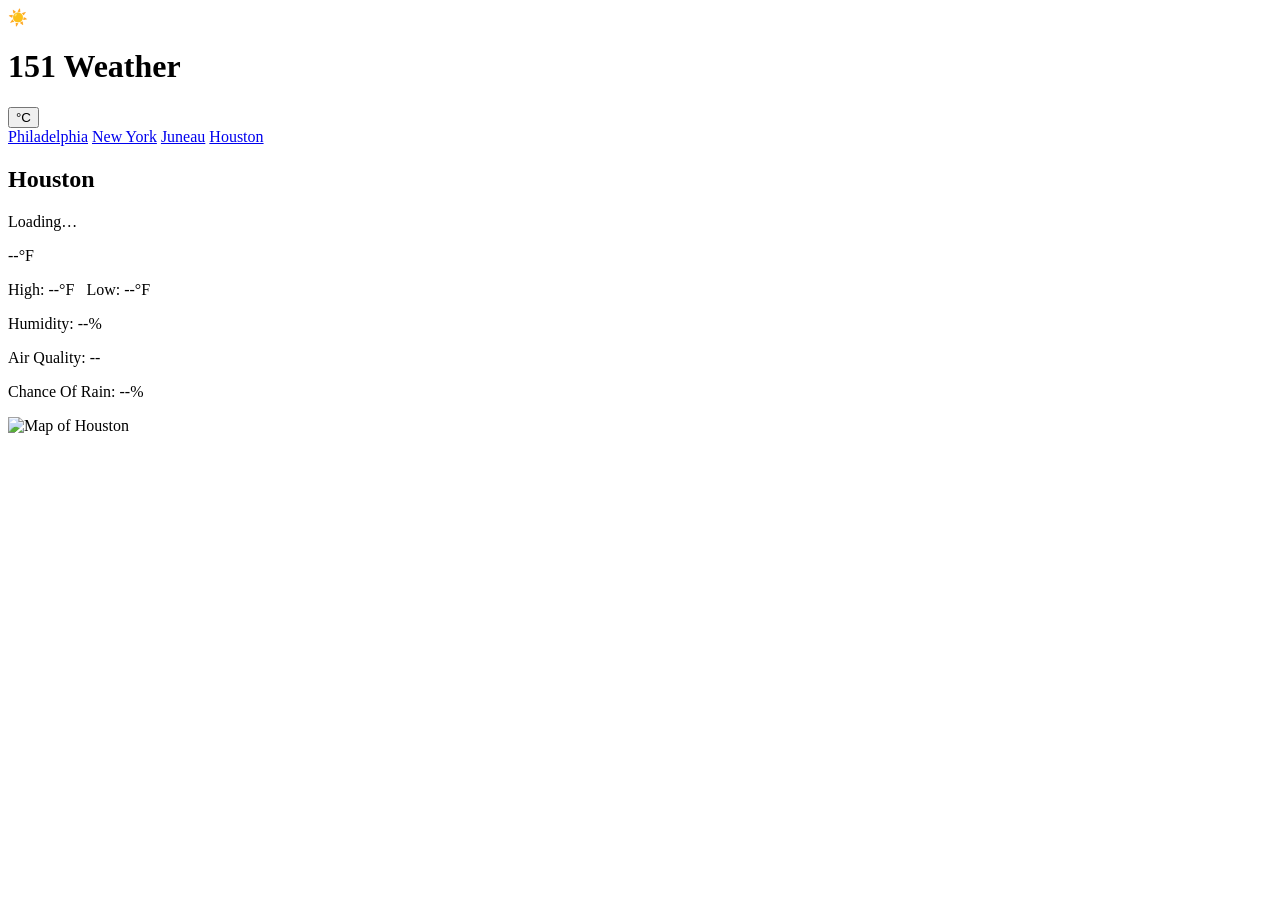
==== page/houston.html @ 08a6330d "Add files via upload" ====
<!DOCTYPE html>
<!-- saved from url=(0051)file:///C:/Users/zuham/Downloads/houston%20(1).html -->
<html lang="en-US"><head><meta http-equiv="Content-Type" content="text/html; charset=UTF-8">
        
        <meta name="viewport" content="width=device-width, initial-scale=1.0">
        <title>Houston — 151 Weather</title>
        <!--External stylesheets for layout and color themes-->
        <link rel="stylesheet" href="file:///C:/Users/zuham/css/styles.css">
        <link rel="stylesheet" href="file:///C:/Users/zuham/css/theme.css">
    </head>
    <body>
        <!-- theme-houston applies the Houston color palette
             data-city tells weather.js which coordinates to use for the API fetch -->
        <div class="weather-app theme-houston" data-city="houston">
            <!-- Site header: displays the app logo, title, and the Fahrenheit/Celsius toggle button -->
            <header class="app-header">
                <span class="header-icon">☀️</span>
                <h1 class="app-title">151 Weather</h1>
                <!-- Toggle button to switch display between Fahrenheit and Celsius.-->
                <button class="unit-toggle" id="unit-toggle">°C</button>
            </header>
            <!-- Links to all three city pages, highlights tab of current page. -->
            <nav class="page-nav">
                <a class="page-btn" href="file:///C:/Users/zuham/Downloads/philadelphia.html">Philadelphia</a>
                <a class="page-btn" href="file:///C:/Users/zuham/Downloads/new-york.html">New York</a>
                <a class="page-btn" href="file:///C:/Users/zuham/Downloads/juneau.html">Juneau</a>
                <a class="page-btn active" href="file:///C:/Users/zuham/Downloads/houston.html">Houston</a>
            </nav>
            <section class="page">
                <div class="weather-card">
                    <h2 class="city-name">Houston</h2>
                    <!-- Placeholders before data is fetched from API, replaced with data from API -->
                    <section class="current-weather">
                        <p class="condition" id="condition">Loading…</p>
                        <p class="temperature" id="temperature">--°F</p>
                        <p class="temp-range" id="temp-range">
                            High: --°F &nbsp; Low: --°F
                        </p>
                    </section>
                    <!--Other weather conditions fetched from API-->
                    <section class="weather-details">
                        <p class="detail-item">
                            <span class="detail-label">Humidity:</span>
                            <span class="detail-value" id="humidity">--%</span>
                        </p>
                        <p class="detail-item">
                            <span class="detail-label">Air Quality:</span>
                            <span class="detail-value" id="air-quality">--</span>
                        </p>
                        <p class="detail-item">
                            <span class="detail-label">Chance Of Rain:</span>
                            <span class="detail-value" id="rain-chance">--%</span>
                        </p>
                    </section>
                    <!-- Image of map of Houston-->
                    <div>
                        <img class="city-map" id="city-map" src="file:///C:/Users/zuham/img/Houston-map.png" alt="Map of Houston">
                    </div>
                </div>
            </section>
        </div>
        <!-- External JS for API, toggle button, unit conversion, etc. -->
        <script src="file:///C:/Users/zuham/js/weather.js"></script>
    

</body></html>
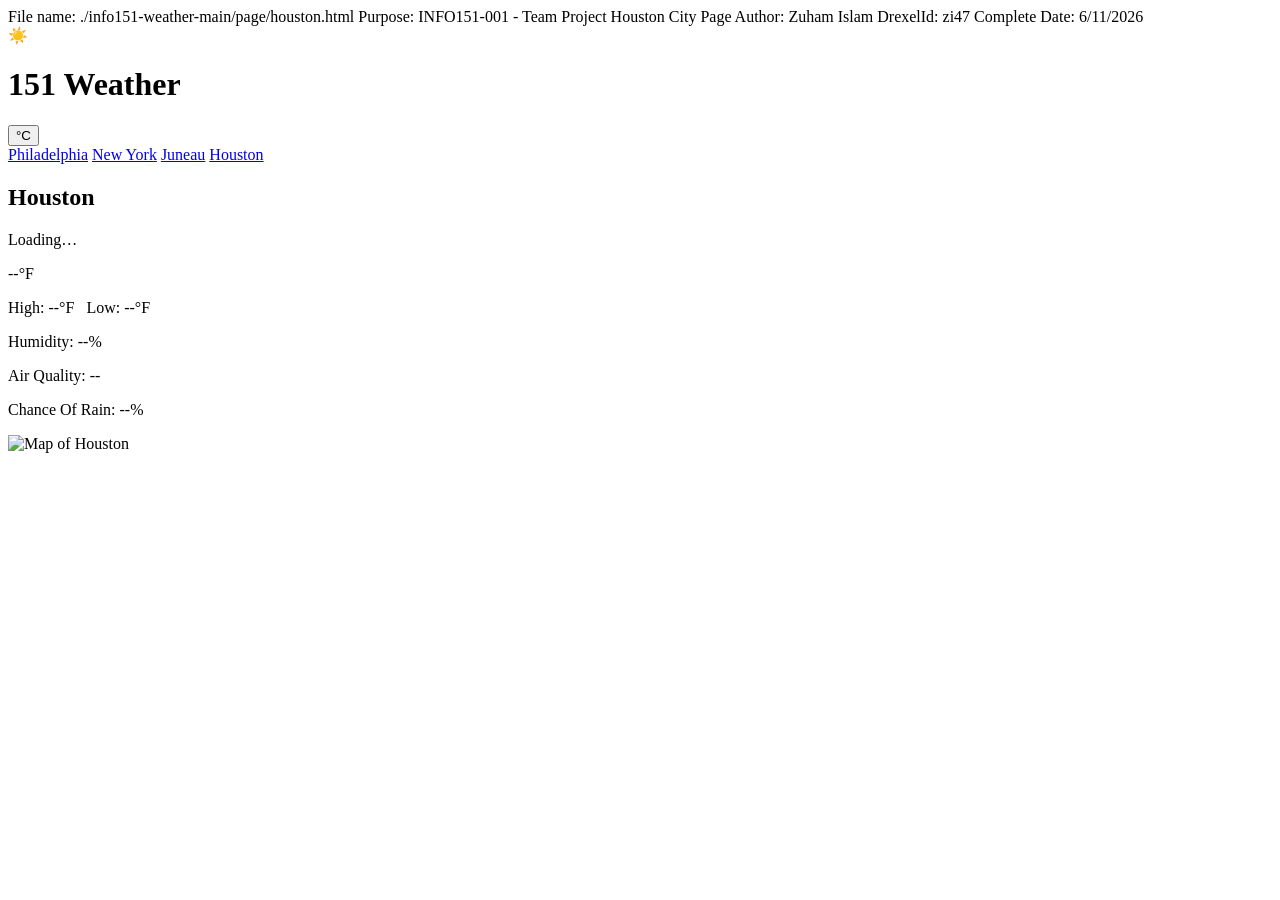
==== commit 2b2c9381: "Add files via upload" ====
--- a/page/houston.html
+++ b/page/houston.html
@@ -1,3 +1,8 @@
+File name: ./info151-weather-main/page/houston.html
+Purpose: INFO151-001 - Team Project Houston City Page
+Author: Zuham Islam
+DrexelId: zi47
+Complete Date: 6/11/2026
 <!DOCTYPE html>
 <!-- saved from url=(0051)file:///C:/Users/zuham/Downloads/houston%20(1).html -->
 <html lang="en-US"><head><meta http-equiv="Content-Type" content="text/html; charset=UTF-8">
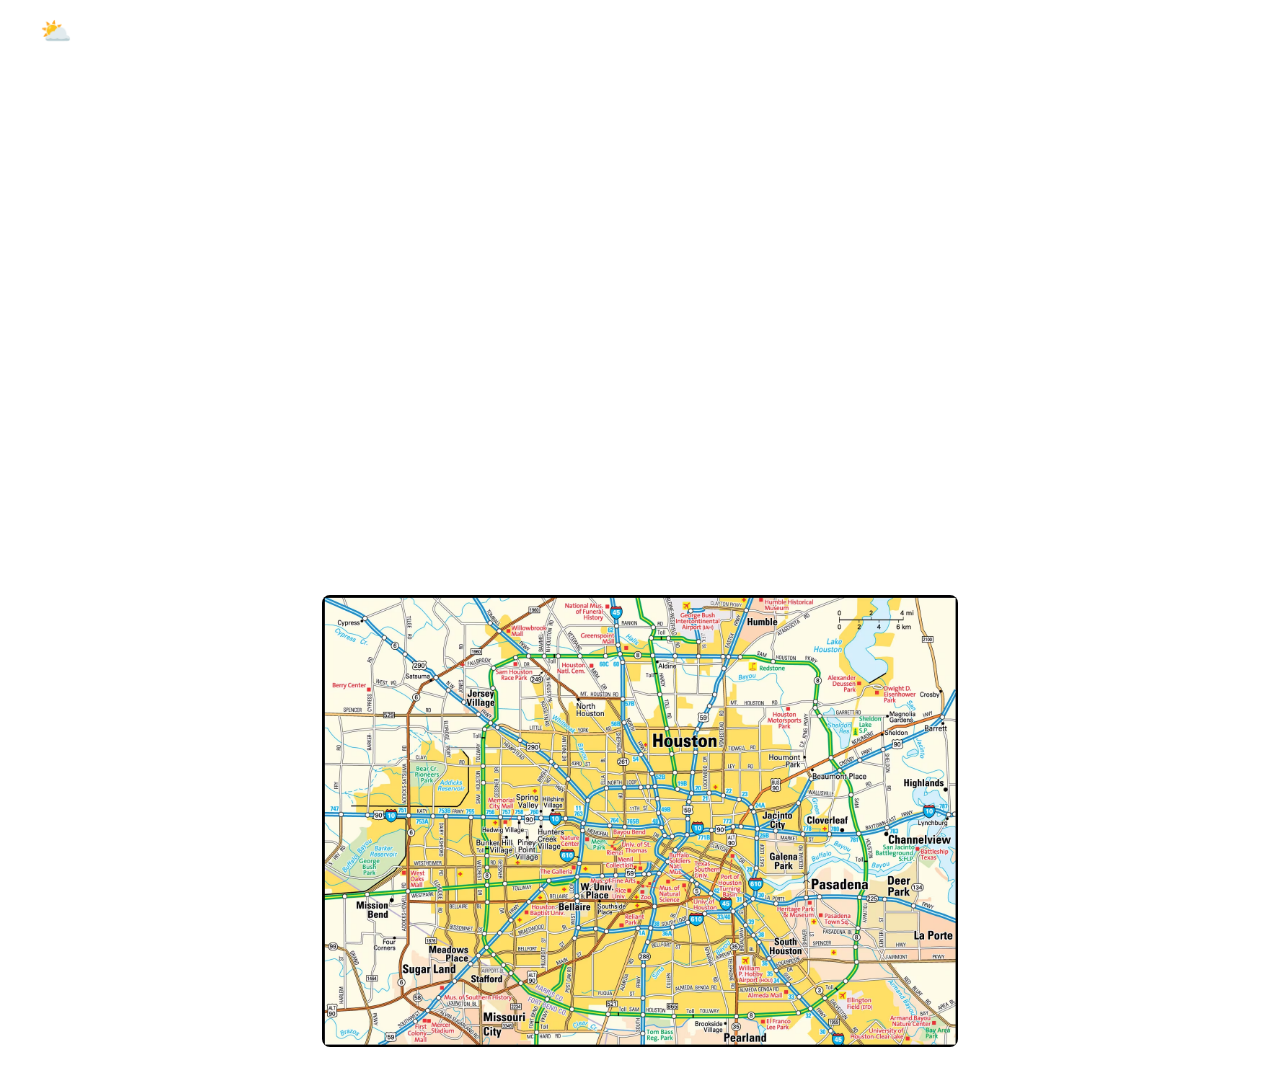
==== commit 57984fbb: "Add files via upload" ====
--- a/page/houston.html
+++ b/page/houston.html
@@ -1,17 +1,21 @@
+<!DOCTYPE html>
+<!--
+=============
 File name: ./info151-weather-main/page/houston.html
 Purpose: INFO151-001 - Team Project Houston City Page
 Author: Zuham Islam
 DrexelId: zi47
 Complete Date: 6/11/2026
-<!DOCTYPE html>
-<!-- saved from url=(0051)file:///C:/Users/zuham/Downloads/houston%20(1).html -->
-<html lang="en-US"><head><meta http-equiv="Content-Type" content="text/html; charset=UTF-8">
-        
-        <meta name="viewport" content="width=device-width, initial-scale=1.0">
+=============
+-->
+<html lang="en-US">
+    <head>
+        <meta charset="UTF-8" />
+        <meta name="viewport" content="width=device-width, initial-scale=1.0" />
         <title>Houston — 151 Weather</title>
         <!--External stylesheets for layout and color themes-->
-        <link rel="stylesheet" href="file:///C:/Users/zuham/css/styles.css">
-        <link rel="stylesheet" href="file:///C:/Users/zuham/css/theme.css">
+        <link rel="stylesheet" href="../css/styles.css" />
+        <link rel="stylesheet" href="../css/theme.css" />
     </head>
     <body>
         <!-- theme-houston applies the Houston color palette
@@ -19,17 +23,17 @@
         <div class="weather-app theme-houston" data-city="houston">
             <!-- Site header: displays the app logo, title, and the Fahrenheit/Celsius toggle button -->
             <header class="app-header">
-                <span class="header-icon">☀️</span>
+                <span class="header-icon">⛅</span>
                 <h1 class="app-title">151 Weather</h1>
                 <!-- Toggle button to switch display between Fahrenheit and Celsius.-->
                 <button class="unit-toggle" id="unit-toggle">°C</button>
             </header>
-            <!-- Links to all three city pages, highlights tab of current page. -->
+            <!-- Links to all four city pages, highlights tab of current page. -->
             <nav class="page-nav">
-                <a class="page-btn" href="file:///C:/Users/zuham/Downloads/philadelphia.html">Philadelphia</a>
-                <a class="page-btn" href="file:///C:/Users/zuham/Downloads/new-york.html">New York</a>
-                <a class="page-btn" href="file:///C:/Users/zuham/Downloads/juneau.html">Juneau</a>
-                <a class="page-btn active" href="file:///C:/Users/zuham/Downloads/houston.html">Houston</a>
+                <a class="page-btn" href="philadelphia.html">Philadelphia</a>
+                <a class="page-btn" href="new-york.html">New York</a>
+                <a class="page-btn" href="juneau.html">Juneau</a>
+                <a class="page-btn active" href="houston.html">Houston</a>
             </nav>
             <section class="page">
                 <div class="weather-card">
@@ -50,22 +54,30 @@
                         </p>
                         <p class="detail-item">
                             <span class="detail-label">Air Quality:</span>
-                            <span class="detail-value" id="air-quality">--</span>
+                            <span class="detail-value" id="air-quality"
+                                >--</span
+                            >
                         </p>
                         <p class="detail-item">
                             <span class="detail-label">Chance Of Rain:</span>
-                            <span class="detail-value" id="rain-chance">--%</span>
+                            <span class="detail-value" id="rain-chance"
+                                >--%</span
+                            >
                         </p>
                     </section>
                     <!-- Image of map of Houston-->
                     <div>
-                        <img class="city-map" id="city-map" src="file:///C:/Users/zuham/img/Houston-map.png" alt="Map of Houston">
+                        <img
+                            class="city-map"
+                            id="city-map"
+                            src="../img/Houston-map.png"
+                            alt="Map of Houston"
+                        />
                     </div>
                 </div>
             </section>
         </div>
         <!-- External JS for API, toggle button, unit conversion, etc. -->
-        <script src="file:///C:/Users/zuham/js/weather.js"></script>
-    
-
-</body></html>+        <script src="../js/weather.js"></script>
+    </body>
+</html>
--- a/css/styles.css
+++ b/css/styles.css
@@ -0,0 +1,236 @@
+/* 
+File: css/styles.css
+Author: Mike Lee
+Description: Main stylesheet for the Weather App. Defines the overall look and feel, including layout, typography, and color scheme. Uses CSS variables for easy theming and maintenance.
+Date: 2026-11-26
+*/
+
+/* ================================================
+   RESET & BASE
+   ================================================ */
+*,
+*::before,
+*::after {
+    box-sizing: border-box;
+    margin: 0;
+    padding: 0;
+}
+
+body {
+    font-family: -apple-system, BlinkMacSystemFont, "Segoe UI", sans-serif;
+}
+
+/* ================================================
+   APP SHELL  —  fills the full browser window
+   ================================================ */
+.weather-app {
+    width: 100%;
+    min-height: 100vh;
+    display: flex;
+    flex-direction: column;
+    color: var(--color-text);
+    background-color: var(--color-bg);
+}
+
+/* ================================================
+   HEADER
+   ================================================ */
+.app-header {
+    display: flex;
+    align-items: center;
+    justify-content: center;
+    gap: 12px;
+    padding: 16px 40px;
+    background-color: var(--color-header);
+    transition: background-color 0.35s ease;
+}
+
+.welcome-message {
+    padding: 20px;
+    font-size: 2.2rem;
+    font-weight: 1000;
+    text-align: center;
+    opacity: 0.75;
+}
+
+.header-icon {
+    font-size: 1.6rem;
+}
+
+.app-title {
+    font-size: 1.5rem;
+    font-weight: 700;
+    letter-spacing: 0.5px;
+    color: var(--color-accent);
+    transition: color 0.35s ease;
+}
+
+/* ================================================
+   PAGE NAVIGATION TAB BAR
+   ================================================ */
+.page-nav {
+    display: flex;
+    justify-content: center;
+    gap: 4px;
+    padding: 12px 0;
+    background-color: var(--color-header);
+    border-top: 1px solid rgba(255, 255, 255, 0.08);
+    transition: background-color 0.35s ease;
+}
+
+.page-btn {
+    background: none;
+    border: none;
+    border-bottom: 3px solid transparent;
+    color: var(--color-text);
+    font-size: 0.95rem;
+    font-weight: 600;
+    letter-spacing: 0.4px;
+    padding: 6px 20px;
+    cursor: pointer;
+    opacity: 0.55;
+    text-decoration: none;
+    display: inline-block;
+    transition:
+        opacity 0.2s,
+        border-color 0.2s;
+}
+
+.page-btn:hover {
+    opacity: 0.85;
+}
+
+.page-btn.active {
+    opacity: 1;
+    border-bottom-color: var(--color-accent);
+}
+
+/* ================================================
+   PAGE SECTIONS  —  show/hide
+   ================================================ */
+.page {
+    flex: 1;
+}
+
+.hidden {
+    display: none;
+}
+
+/* ================================================
+   WEATHER PAGE  —  centered content column
+   ================================================ */
+.weather-card {
+    max-width: 700px;
+    margin: 0 auto;
+    padding: 40px 32px;
+    display: flex;
+    flex-direction: column;
+    gap: 28px;
+}
+
+/* ================================================
+   CITY NAME HEADING
+   ================================================ */
+.city-name {
+    font-size: 3.5rem;
+    font-weight: 900;
+    font-style: italic;
+    text-align: center;
+}
+
+/* ================================================
+   CURRENT WEATHER
+   ================================================ */
+.current-weather {
+    text-align: center;
+}
+
+.condition {
+    font-size: 2rem;
+    font-weight: 700;
+    margin-bottom: 6px;
+}
+
+.temperature {
+    font-size: 7rem;
+    font-weight: 900;
+    line-height: 1;
+    margin-bottom: 12px;
+}
+
+.temp-range {
+    font-size: 1rem;
+    font-style: italic;
+    text-decoration: underline;
+    opacity: 0.75;
+}
+
+/* ================================================
+   WEATHER DETAILS
+   ================================================ */
+.weather-details {
+    display: flex;
+    flex-direction: column;
+    gap: 12px;
+}
+
+.detail-item {
+    font-size: 1.4rem;
+}
+
+.detail-label {
+    font-weight: 700;
+}
+
+.detail-value {
+    margin-left: 6px;
+}
+
+/* Air quality status colors */
+.aq-good {
+    color: var(--color-aq-good);
+}
+.aq-moderate {
+    color: var(--color-aq-moderate);
+}
+.aq-fair {
+    color: var(--color-aq-fair);
+}
+.aq-poor {
+    color: var(--color-aq-poor);
+}
+
+/* ================================================
+   MAP PLACEHOLDER
+   ================================================ */
+.map-placeholder {
+    background-color: var(--color-map-bg);
+    height: 300px;
+}
+
+.map-label {
+  
+}
+
+.city-map {
+    width: 100%;
+    border-radius: 8px;
+    border: 2px solid var(--color-map-bg);
+    height: auto;
+}
+
+.unit-toggle {
+    background: none;
+    border: 1px solid var(--color-text);
+    color: var(--color-text);
+    font-size: 0.85rem;
+    padding: 4px 10px;
+    cursor: pointer;
+    border-radius: 4px;
+    opacity: 0.7;
+    margin-left: auto;
+}
+
+.unit-toggle:hover {
+    opacity: 1;
+}
--- a/css/theme.css
+++ b/css/theme.css
@@ -0,0 +1,28 @@
+:root {
+    --color-text: #ffffff;
+    --color-aq-good: #4ade80;
+    --color-aq-moderate: #facc15;
+    --color-aq-fair: #fb923c;
+    --color-aq-poor: #f87171;
+}
+
+.theme-default {
+    --color-bg: #1c1c1c;
+    --color-header: #111111;
+    --color-accent: #ffffff;
+    --color-map-bg: #161616;
+}
+
+.theme-philadelphia {
+    --color-bg: #004c54;
+    --color-header: #2e4a8f;
+    --color-accent: #f5c842;
+    --color-map-bg: #14495a;
+}
+
+.theme-juneau {
+    --color-bg: #1a3a5c;
+    --color-header: #0f2540;
+    --color-accent: #f5c842;
+    --color-map-bg: #152e4a;
+}
